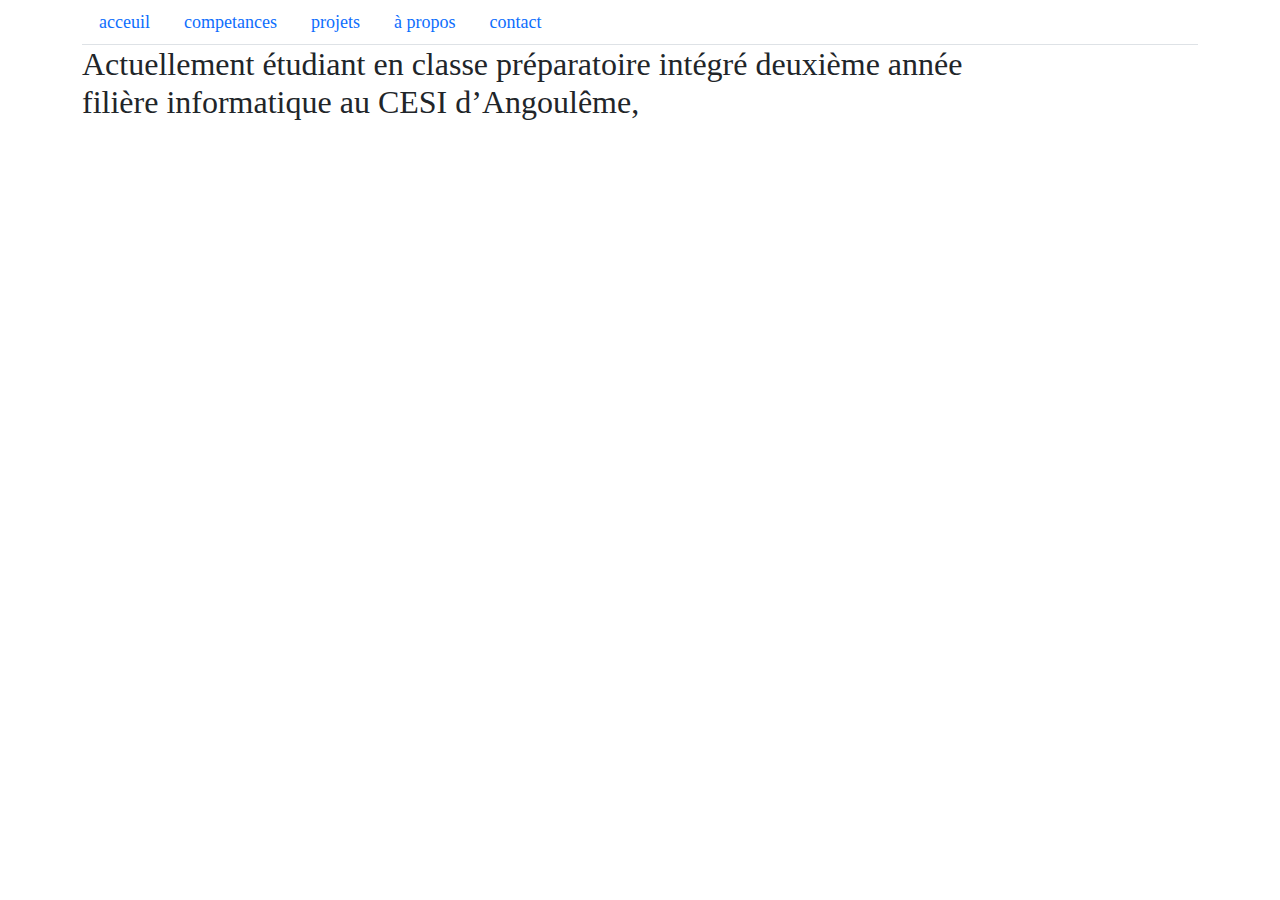
==== propos.htm @ ebe6d506 "ajout de a propos" ====
<!DOCTYPE html>
<html lang="Fr">
    <head>
        <meta charset = "utf-8"/>
        <link rel="stylesheet" type="text/css" href="css/bootstrap.min.css"/>
        <link type = "text/css" rel="stylesheet" href="ccs/style.css"/>
        <script lang="=JavaScript" source="js/jQuerry.min.js"></script>
        <script lang="=JavaScript" source="js/bootstrap.min.js"></script>
        <script lang="JavaScript" source="js/script.js"></script>
        <title>acceuil</title>
    </head>
    <body>
        <div class = "container">
            <ul class = "nav nav-tabs">
                <li class = "nav-item"><a class = "nav-link" href = "index.htm">acceuil</a></li>
                <li class = "nav-item"><a class = "nav-link" href = "#">competances</a></li>
                <li  class = "nav-item"><a class = "nav-link" href = "#">projets</a></li>
                <li  class = "nav-item"><a class = "nav-link" href = "#">à propos</a></li>
                <li  class = "nav-item"><a class = "nav-link" href = "#">contact</a></li>
            </ul>
            <div class="row">
                <img class = "cols-sm-2 prop-img"/>
                <h2 class="col-sm-10">Actuellement étudiant en classe préparatoire intégré deuxième année filière informatique au CESI d’Angoulême,</h2>
            </div>
        </div>
    </body>
</html>
---- ccs/style.css ----
body
{
    font-family: tahoma;
    font-size: 18px;
}
.h
{
    color: #c0c0c0;
}
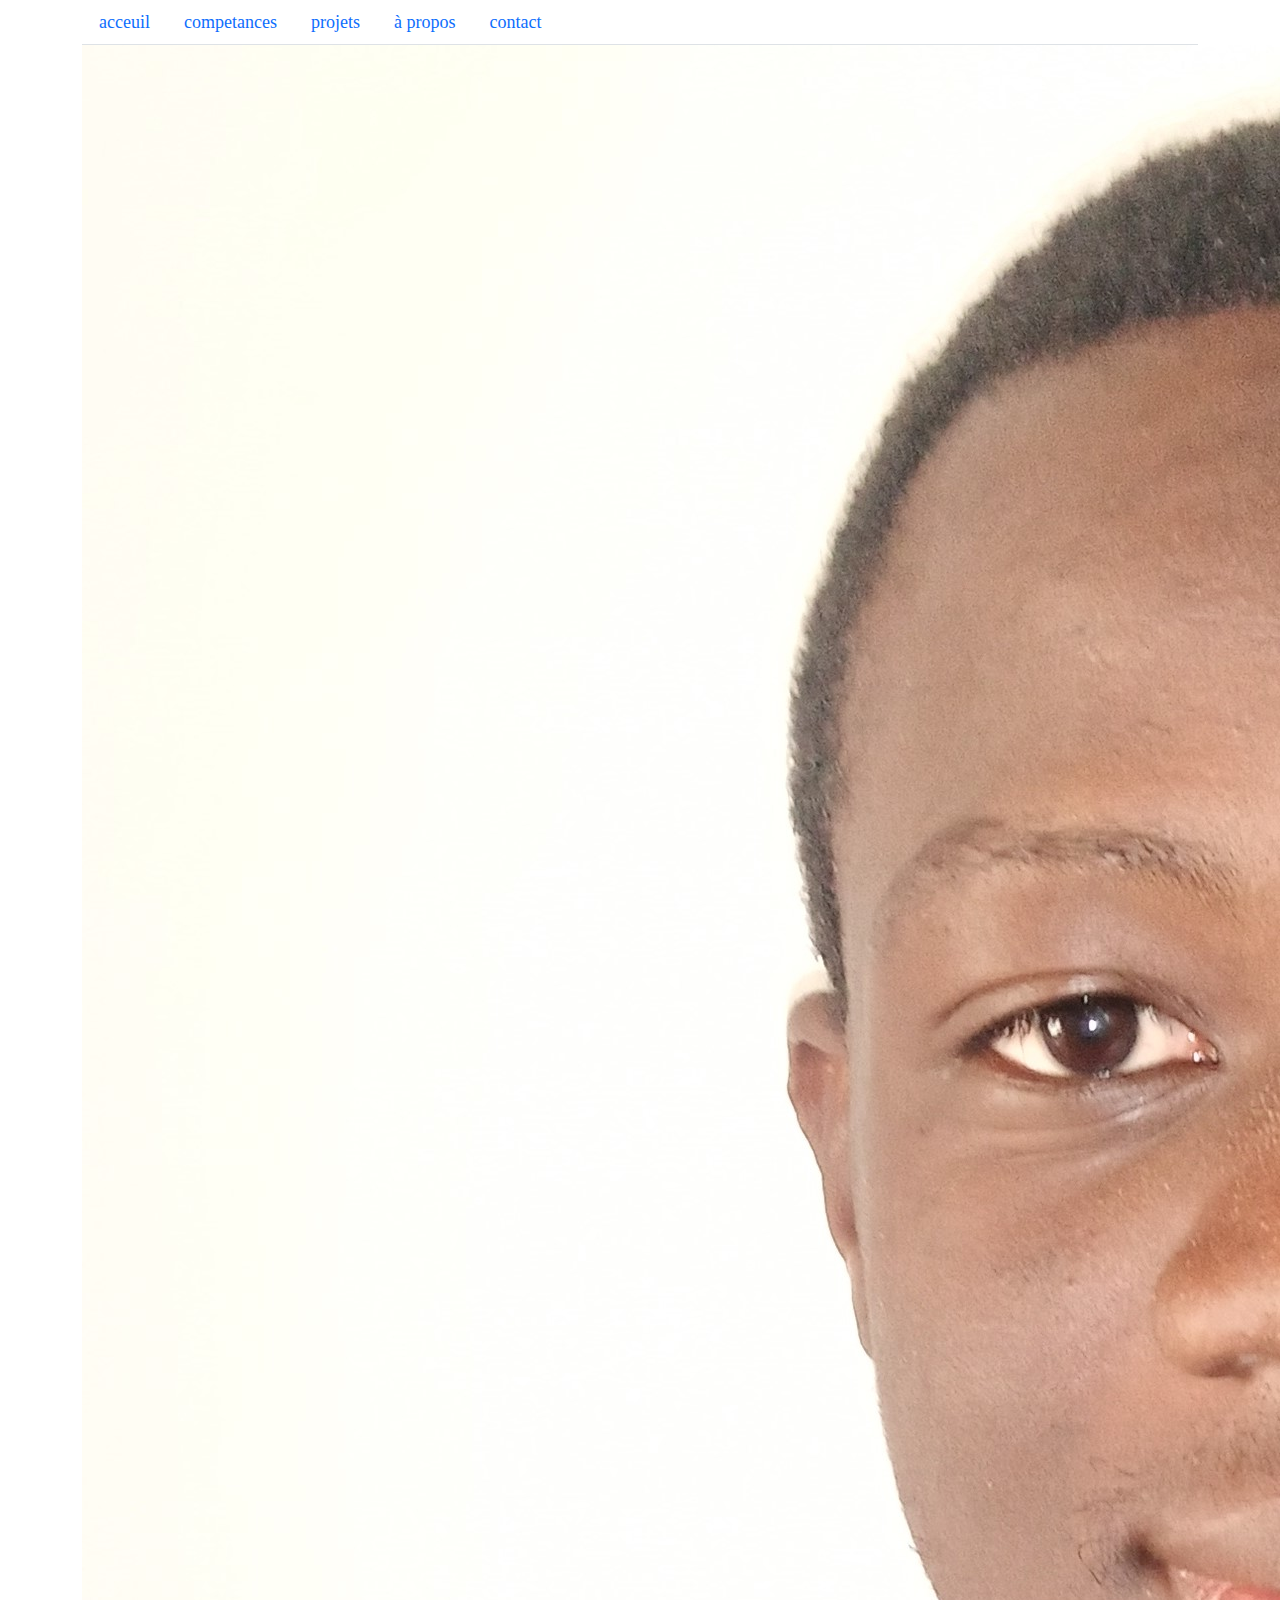
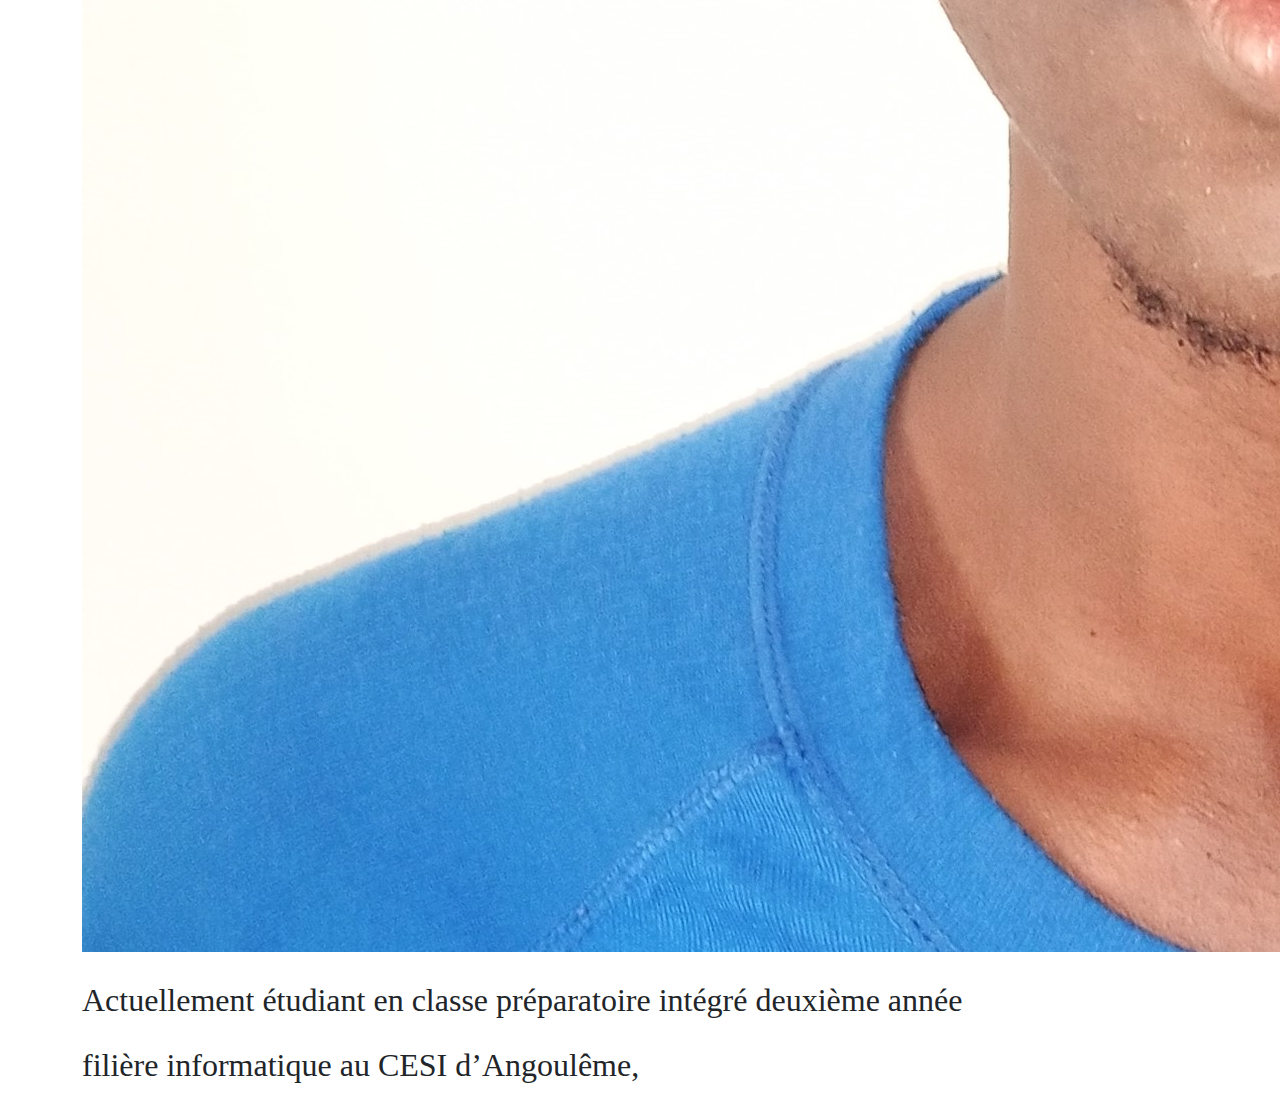
==== commit 3c36fde9: "ok" ====
--- a/propos.htm
+++ b/propos.htm
@@ -4,9 +4,9 @@
         <meta charset = "utf-8"/>
         <link rel="stylesheet" type="text/css" href="css/bootstrap.min.css"/>
         <link type = "text/css" rel="stylesheet" href="ccs/style.css"/>
-        <script lang="=JavaScript" source="js/jQuerry.min.js"></script>
-        <script lang="=JavaScript" source="js/bootstrap.min.js"></script>
-        <script lang="JavaScript" source="js/script.js"></script>
+        <script lang="=JavaScript" src="js/jQuerry.min.js"></script>
+        <script lang="=JavaScript" src="js/bootstrap.min.js"></script>
+        <script lang="JavaScript" src="js/script.js"></script>
         <title>acceuil</title>
     </head>
     <body>
@@ -19,8 +19,10 @@
                 <li  class = "nav-item"><a class = "nav-link" href = "#">contact</a></li>
             </ul>
             <div class="row">
-                <img class = "cols-sm-2 prop-img"/>
-                <h2 class="col-sm-10">Actuellement étudiant en classe préparatoire intégré deuxième année filière informatique au CESI d’Angoulême,</h2>
+                <p class = "propFloat">
+                    <img src="files/imagep.jpg" alt = "***ma photo d'identité***"/>
+                </p>
+                <h2 class="col-sm-10 propText">Actuellement étudiant en classe préparatoire intégré deuxième année filière informatique au CESI d’Angoulême,</h2>
             </div>
         </div>
     </body>
--- a/ccs/style.css
+++ b/ccs/style.css
@@ -6,4 +6,12 @@
 .h
 {
     color: #c0c0c0;
+}
+.propFloat
+{
+    float:left;
+}
+.propText
+{
+    line-height:65px;
 }